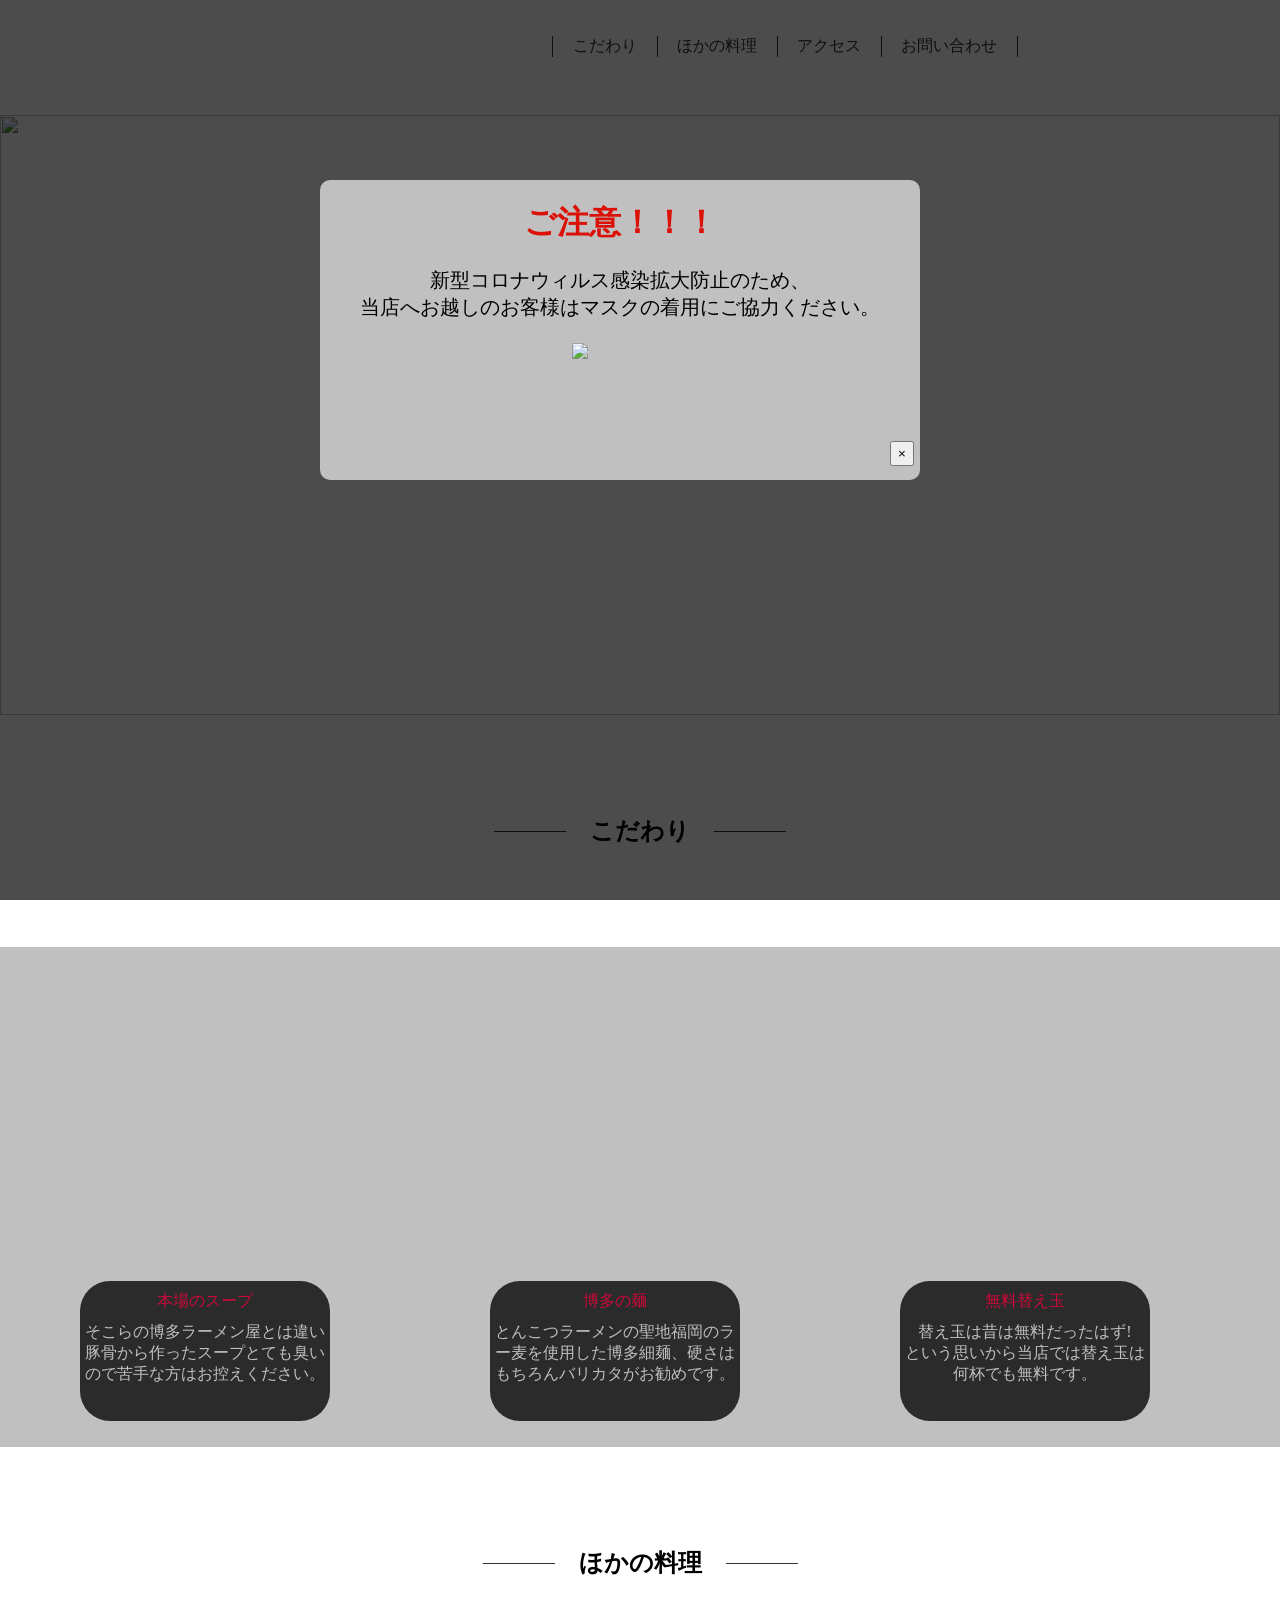
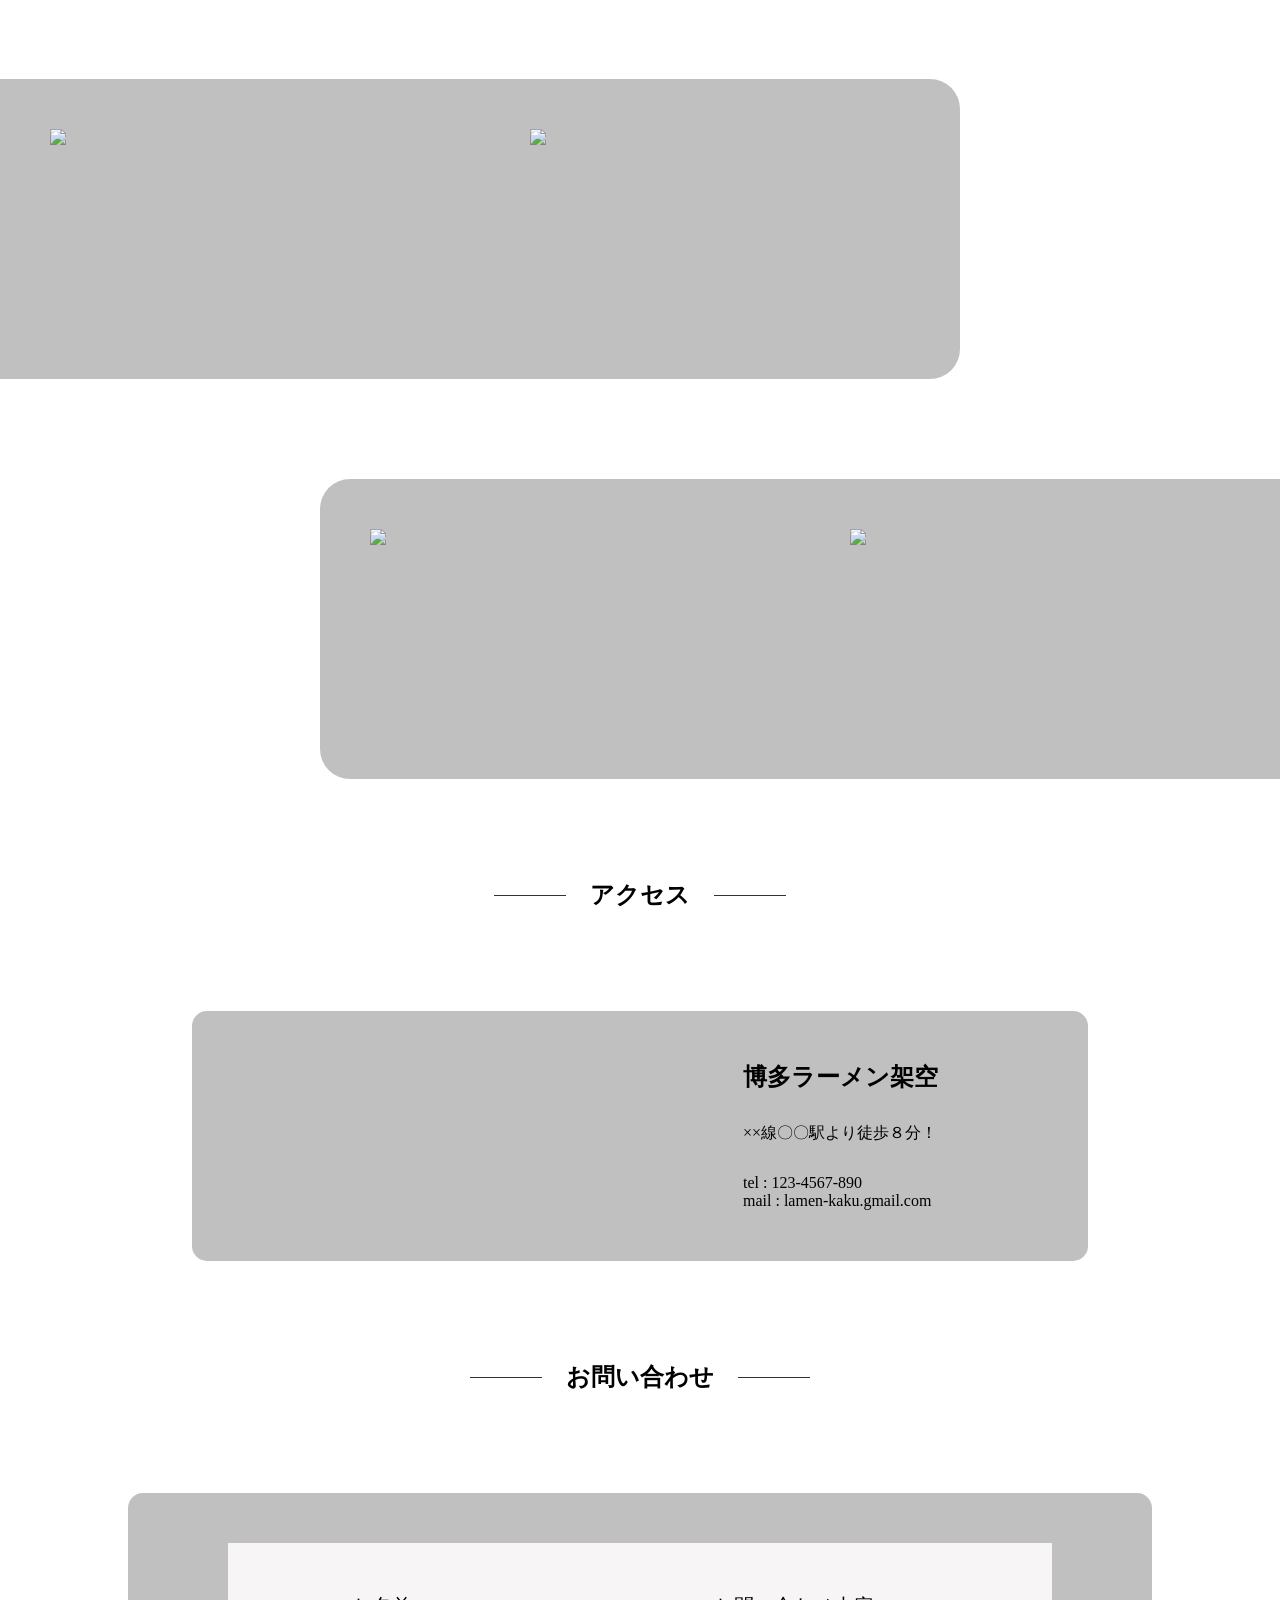
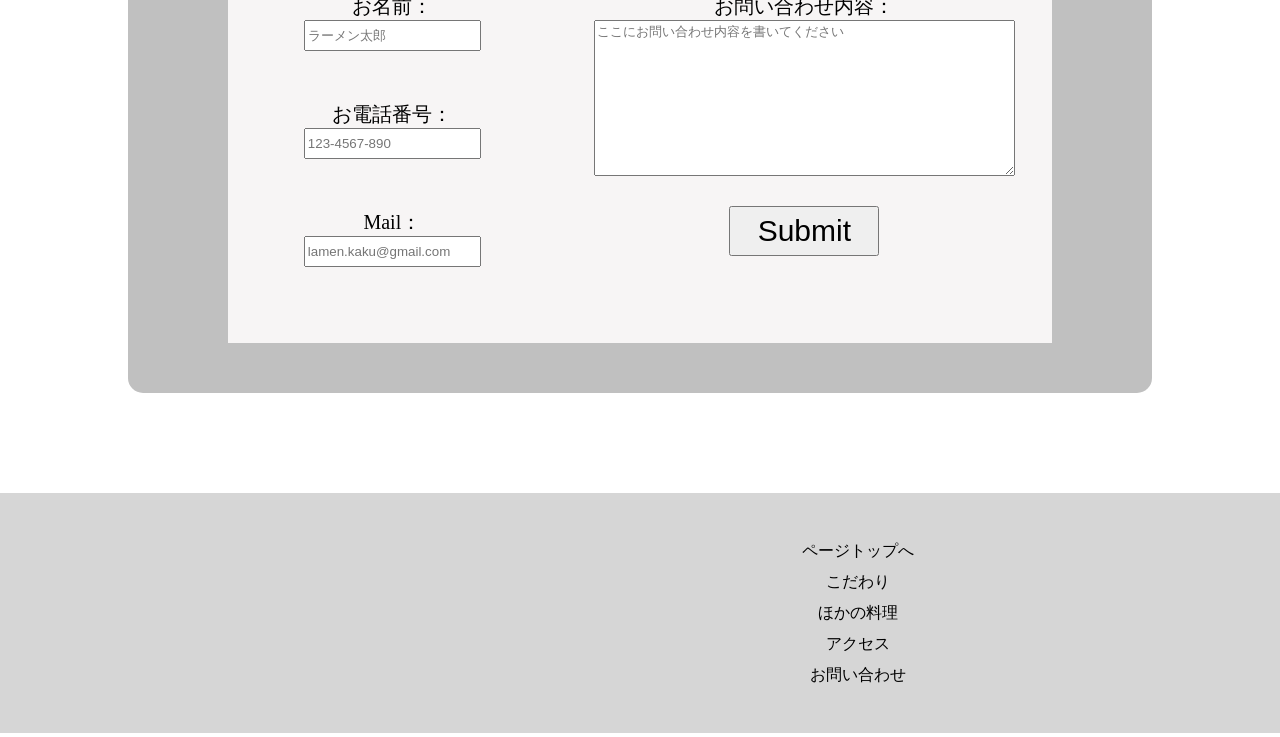
==== index.html @ 486e5a14 "initial.commit ファイルのアップ" ====
<!DOCTYPE html>
<html lang="jp">
<head>
    <meta charset="UTF-8">
    <meta name="viewport" content="width=device-width, initial-scale=1.0">
    <link rel="stylesheet" href="style.css">
    <title>po-toforio</title>
</head>
<body>
<header>
    <div class="glovar-nav">
        <ul>
            <li><a href="#kodawari">こだわり</a></li>
            <li><a href="#hokanoryouri">ほかの料理</a></li>
            <li><a href="#akusesu">アクセス</a></li>
            <li><a href="#contact">お問い合わせ</a></li>
        </ul>
    </div>
    <img class="logo" src="logo.png" alt="">
    </div>
</header>


<main>
    <div class="mask" id="mask"></div>
    <div class="poppuapp" id="poppuapp">
        <h1>ご注意！！！</h1>
        <p>新型コロナウィルス感染拡大防止のため、<br>当店へお越しのお客様はマスクの着用にご協力ください。</p>
        <div class="maskimg">
             <img width="100px" height="100px" class="mask-img" src="mask.png" alt="">
        </div>
        <div class="poppuapp-close">
            <input id="close" type="button" value="×"></input>
    　　</div>
    </div>





    <a id="top">
        <img id="slideshow" src="lamen.jpg" class="hero" alt="" width="100%" height="600px">
    </a>
    <div class="cection">
        <h2 class="heading"><a id="kodawari">こだわり</a></h2>
        <div class="article-kodawari">
            <ul>
                <li>
                    <img class="suppe-img" width="250px" height="250px" src="suppe.jpg" alt="">
                    <div class="suppe-desription">
                        <div class="suppe">
                            <p>本場のスープ</p>
                            <p size="3">
                                 そこらの博多ラーメン屋とは違い豚骨から作ったスープとても臭いので苦手な方はお控えください。
                            </p>
                         </div>
                    </div>
                </li>
                <li>
                    <img class="noodle-img" width="250px" height="250px" src="noodle.jpg" alt="">
                    <div class="noodle-deription">
                        <div class="noodle">
                            <p>博多の麺</p>
                            <p size="3">
                                とんこつラーメンの聖地福岡のラー麦を使用した博多細麺、硬さはもちろんバリカタがお勧めです。
                            </p>
                        </div>
                    </div>
                </li>
                <li>
                    <img class="ball-img" width="250px" height="250px" src="ball.jpg" alt="">
                    <div class="ball-deription">
                        <div class="ball">
                            <p>無料替え玉</p>
                            <p size="3">替え玉は昔は無料だったはず!<br>という思いから当店では替え玉は何杯でも無料です。</p>
                        </div>
                    </div>
                </li>
            </ul>
        </div>
   </div>


   <div class="cection">
     <div class="content">
           <h2 class="heading"><a id="hokanoryouri">ほかの料理</a></h2>
    </div>
    <div class="article">
           <div class="article-ryouri">
               <div class="rice-img">
                     <img src="rice.png" alt="">
               </div>
               <div class="gyouza-img">
                     <img src="gyouza.png" alt="">
               </div>
           </div>
           <div class="article-ryouri2">
               <div class="rice-img">
                   <img src="cha-shu.png" alt="">
               </div>
               <div class="chanpon-img">
                   <img src="chanpon .png" alt="">
               </div>
           </div>
   </div>     
   
   
   
   
   
   
   
   
<div class="googele-map-access">
    <h2 class="access"><a id="akusesu">アクセス</a></h2>
    <div class="map-information">
        <div class="map">
            <iframe class="google-map" src="https://www.google.com/maps/embed?pb=!1m18!1m12!1m3!1d3237.242951878703!2d139.75628031502157!3d35.76940798017386!2m3!1f0!2f0!3f0!3m2!1i1024!2i768!4f13.1!3m3!1m2!1s0x0%3A0x0!2zMzXCsDQ2JzA5LjkiTiAxMznCsDQ1JzMwLjUiRQ!5e0!3m2!1sja!2sjp!4v1612025129231!5m2!1sja!2sjp" width="600" height="450" frameborder="0" style="border:0;" allowfullscreen="" aria-hidden="false" tabindex="0">
            </iframe>
        </div>
        <div class="information">
            <h2>博多ラーメン架空</h2>
            <p>××線〇〇駅より徒歩８分！</p>
            <p>tel : 123-4567-890<br>
               mail : lamen-kaku.gmail.com</p>
        </div>
    </div>
</div>





<div class="content">
    <h2 class="contact"><a id="contact">お問い合わせ</a></h2>
    <div class="cection-contact">
        <form action="" method="GET" class="left">
            <div class="item-left">
                <label for="name"><div class="name">お名前：</div></label>
                <input type="text" id="name" name="yourname" placeholder="ラーメン太郎">
            </div>

            <div class="item-left">
                <label for="tel">お電話番号：</label>
                <input type="number" id="tel" name="yourphone" placeholder="123-4567-890">
            </div>

            <div class="item-left">
                <label for="mail">Mail：</label><br>
                <input type="email" name="email" id="mail" placeholder="lamen.kaku@gmail.com">
            </div>

        </form>
        <form action="" method="GET" class="right">
            <div class="contact-item">
                 <label for="contact-content">お問い合わせ内容：</label>
                 <textarea name="comment" id="contact-content" cols="50" rows="10" placeholder="ここにお問い合わせ内容を書いてください"></textarea>
            </div>

            <div class="item-right">
                <input type="submit" name="submit">
            </div>
        </form>
    </div>
</div>



</main>

<footer>
    <div class="footer-logo">
        <img src="logo.png" alt="" width="300px">
    </div>
    <div class="footer-list">
        <ul>
            <li><a href="#top">ページトップへ</a></li>
            <li><a href="#kodawari">こだわり</a></li>
            <li><a href="#hokanoryouri">ほかの料理</a></li>
            <li><a href="#akusesu">アクセス</a></li>
            <li><a href="#contact">お問い合わせ</a></li>
        </ul>
    </div>
</footer>
    
<script src="script.js" defer></script>

</body>
</html>
---- style.css ----
body{
    margin: 0px;
    height: 3000px;
}
header{
    height: 100px;
    width: 100%;
    background-color: white;
    position: fixed;
}
.glovar-nav{
    position: fixed;
    left: 40%;
    background-color: white;
    padding-top: 20px;
}
.glovar-nav ul{
    text-align: center ;
    margin-left: -10px;
}
.glovar-nav ul li{
    display: inline-block;
    margin-left: 10px;
    border-right: 1px solid #333;
    padding-right: 20px;
    padding-left: 5px;
}   
.glovar-nav ul li:first-child{
    border-left: 1px solid #333;
    padding-left: 20px;
}
.glovar-nav ul a{
    text-decoration: none;
    color: #333;
}
.logo{
    padding-left: 100px;
    position: fixed;
    background-color: white;
    padding-top: 20px;
    padding-right: 60px;

}
.hero{
    padding-top: 115px;
    margin-bottom: 100px;
}
.cection{
    margin-bottom: 100px;
}
.heading {
    display: flex;
    align-items: center; 
    justify-content: center;
    margin-top: 0px;
    margin-bottom:100px; 
    padding: 0px;
  }
.heading:before, .heading:after {
    border-top: 1px solid#333;
    content: "";
    width: 3em; 
  }
.heading:before {
    margin-right: 1em; 
  }
.heading:after {
    margin-left: 1em;
  }
.article-kodawari{
    display: flex;
    width: 100%;
    height: 500px;
    background-color: #c0c0c0;
}
.article-kodawari ul{
    list-style: none outside;
    padding: 0px;
    margin: 0px;
    width: 100%;
}
.article-kodawari li{
    float: left;
    width:250px;
    margin: 80px;
}
.suppe-img, .noodle-img, .ball-img{
    border-radius: 120px;
}
.suppe-desription , .noodle-deription ,.ball-deription{
    border-radius: 30px;
    background-color: #2b2b2b;
    width: 100%;
    height: 140px;
}
.suppe,.noodle,.ball{
    width: 100%;
    color: silver;
    display: inline-block;
    margin-bottom: 5px;
    text-align: center;
    margin: auto;
}
.suppe p, .noodle p,.ball p
{
    color: #cc0a3a;
    margin: 0px;
    text-align: center;
    margin-top: 10px;
}
.suppe p:nth-of-type(2){
    color: silver;
    margin-top: 10px;
}
.noodle p:nth-of-type(2){
    color: silver;
    margin-top: 10px;
}
.ball p:nth-of-type(2){
    color: silver;
    margin-top: 10px;
}
.article-ryouri{
    width: 75%;
    height: 300px;
    background-color: silver;
    display: flex;
    justify-content: space-between;
    border-radius:0px 30px 30px 0px;
    margin-bottom:100px ;
}
.article-ryouri2{
    width: 75%;
    height: 300px;
    background-color: silver;
    display: flex;
    justify-content: center;
    border-radius: 30px 0px 0px 30px;
    margin-left:25% ;
    margin-bottom: 100px;

}
.rice-img , .gyouza-img, .chanpon-img{
    width: 70%;
    height: 70%;
    margin-top: 5%;
    margin-left: 5%;
    margin-right: 5%;
}
.rice-img img,.gyouza-img img,.chanpon-img img{
    width: 100%;
    height: 100%;
}
.access{
    display: flex;
    align-items: center;
    justify-content: center;
    padding: 0px;
    margin: 0px;
    margin-bottom: 100px;
}
.access::before,.access::after{
    border-top: 1px solid#333;
    content: "";
    width: 3em; 
    margin: 0em 1em;
}
.map-information{
    background-color: silver;
    margin: auto;
    width: 70%;
    height: 250px;
    border-radius: 15px;
    display: flex;
    margin-bottom: 100px;
    justify-content: space-between;
}
.map {
    margin-left: 70px;
}
.information{
    margin-right: 150px;
    margin-top: 30px;
}
.information p{
    margin-top: 30px;
}
.google-map{
    margin-top: 25px;
    width: 350px;
    height: 200px;
}
.contact{
    display: flex;
    justify-content: center;
    align-items: center;
    margin-bottom: 100px;
}
.contact::before,.contact::after{
    content: "";
    border-top: 1px solid #333;
    width: 3em;
    margin: 0px 1em;
}
.cection-contact{
    background-color: silver;
    margin: auto;
    width: 80%;
    height: 500px;
    border-radius: 15px;
    display: flex;
    justify-content: center;
    align-items: center;
    margin-bottom: 100px;
}
.right , .left{
    background-color: #f7f5f5;
    height: 80%;
}
.left{
    margin: 100px 0px 100px 100px;
}
.right{
    margin: 100px 100px 100px 0px;
}
input{
    height: 25px;
}
.item-left{
    margin: 50px;
    font-size: 20px;
    text-align: center;
}
.item-right textarea{
    height: 300px;
    width: 300px;
    margin: 0px 100px 100px 100px;
}
.item-right input{
    font-size: 30px;
    width: 150px;
    height: 50px;
    text-align: center;
    margin: 25px 100px 100px 100px;
}
.contact-item{
    font-size:20px;
    margin-top:50px;
    text-align: center;
}
.item-right{
    text-align: center;
}
footer{
    background-color: #d6d6d6;
    height: 8%;
    width: 100%;
    display: flex;
    text-align: center;
    align-items: center;
    justify-content: space-around;
}
.footer-list ul{
    list-style: none;
}
.footer-list li{
    margin-bottom: 10px;
    margin-right:100px ;
    width: 150px;
    background: url(lamen-irasuto.png)left 0px top 6px no-repeat;
    background-size: 15px auto;
}
.footer-list a{
    text-decoration: none;
    color: #000000;
}
.poppuapp{
    z-index: 2;
    background-color: silver;
    border-radius: 10px;
    top: 20%;
    left: 25%;
    width: 600px;
    height: 300px;
    position: fixed;
}
.poppuapp h1{
    color:#db1107;
    text-align: center;
}
.poppuapp p{
    font-size: 20px;
    text-align: center;
}
.maskimg{
    display: flex;
}
.mask-img{
    margin: auto;
}
.poppuapp-close input{
    margin-left: 95%;
}
.mask{
    position: fixed;
    background-color: #000000;
    z-index: 1;
    width: 100%;
    height: 100%;
    opacity: 0.7;
}
.mask.active{
    visibility: hidden;
    opacity: 0;
}
.poppuapp.active{
    visibility: hidden;
    opacity: 0;
}
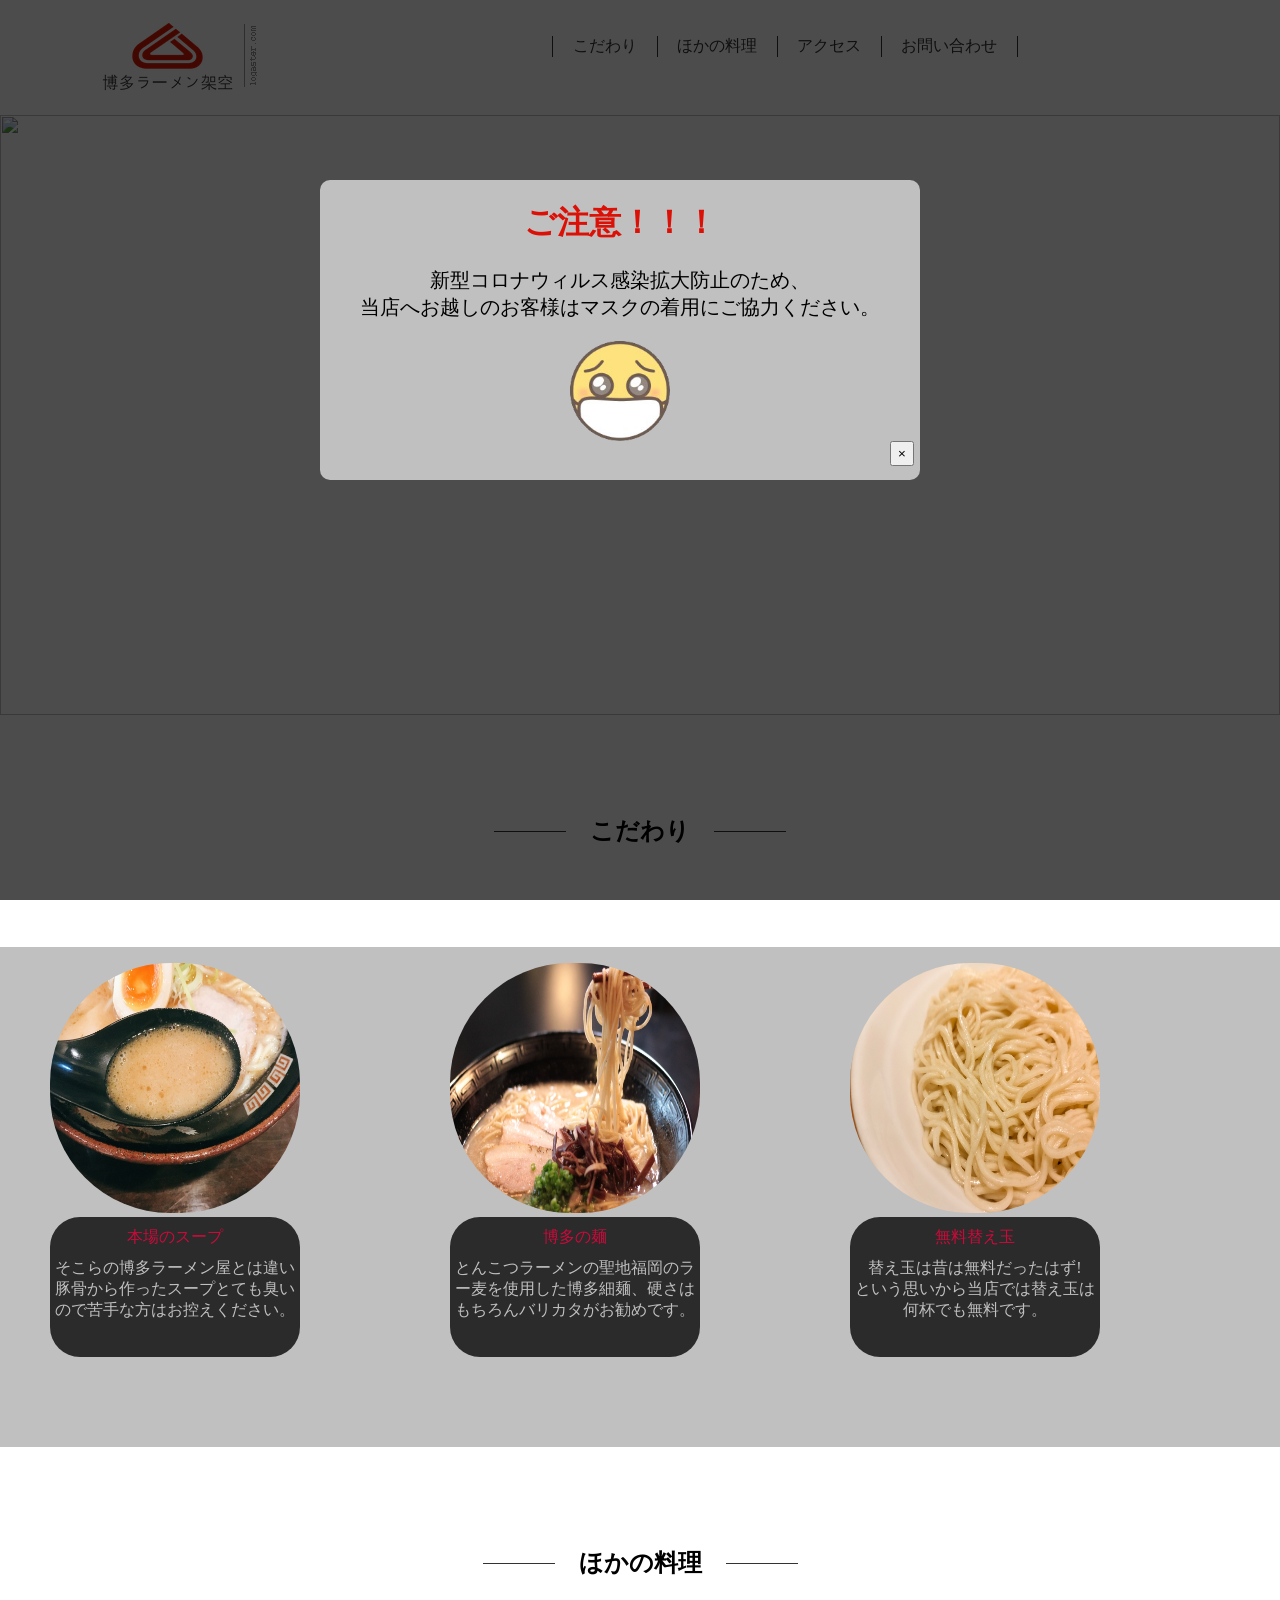
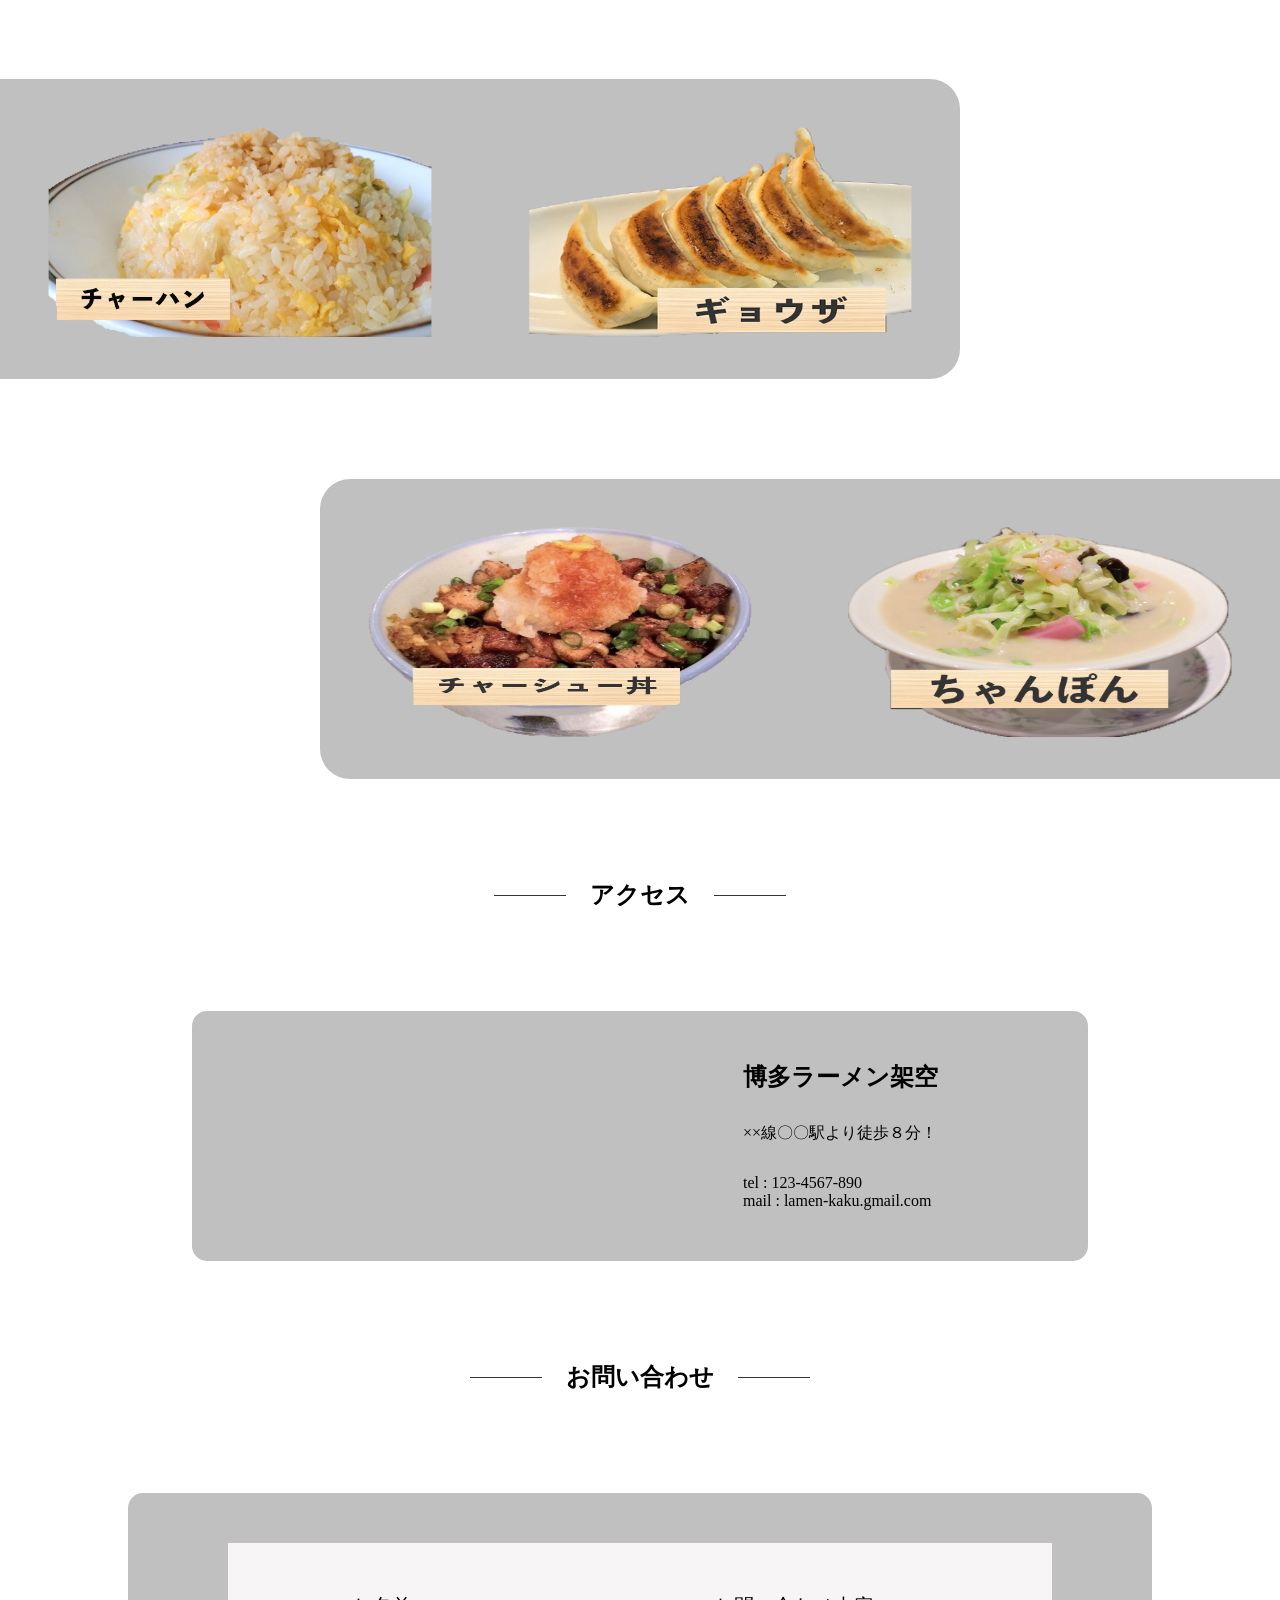
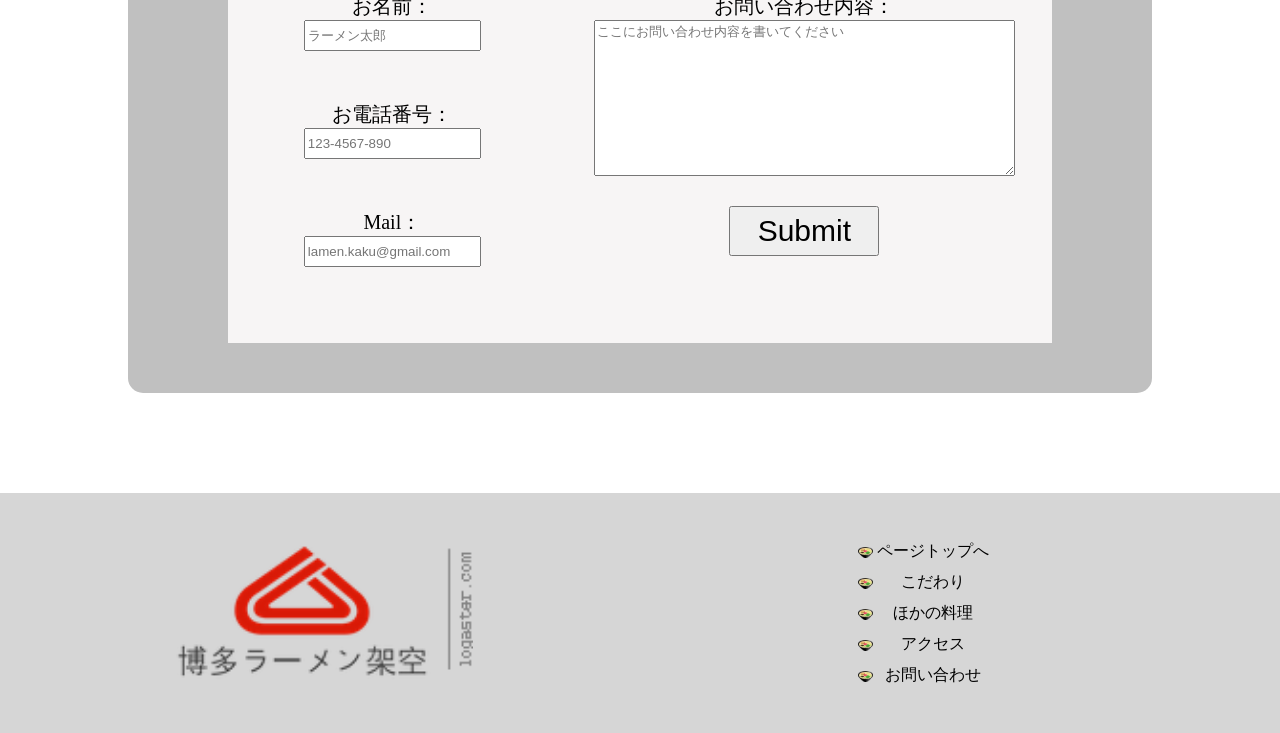
==== commit e66fd770: "細かなcssの変更" ====
--- a/index.html
+++ b/index.html
@@ -44,7 +44,7 @@
     <div class="cection">
         <h2 class="heading"><a id="kodawari">こだわり</a></h2>
         <div class="article-kodawari">
-            <ul>
+            <ul class="kodawari">
                 <li>
                     <img class="suppe-img" width="250px" height="250px" src="suppe.jpg" alt="">
                     <div class="suppe-desription">
--- a/style.css
+++ b/style.css
@@ -76,13 +76,15 @@
 .article-kodawari ul{
     list-style: none outside;
     padding: 0px;
-    margin: 0px;
-    width: 100%;
+    justify-content: center;
+    display: flex;
+    margin-left: 50px;
 }
 .article-kodawari li{
-    float: left;
+    /* float: left; */
     width:250px;
-    margin: 80px;
+    flex: auto;
+    margin-right: 150px;
 }
 .suppe-img, .noodle-img, .ball-img{
     border-radius: 120px;
